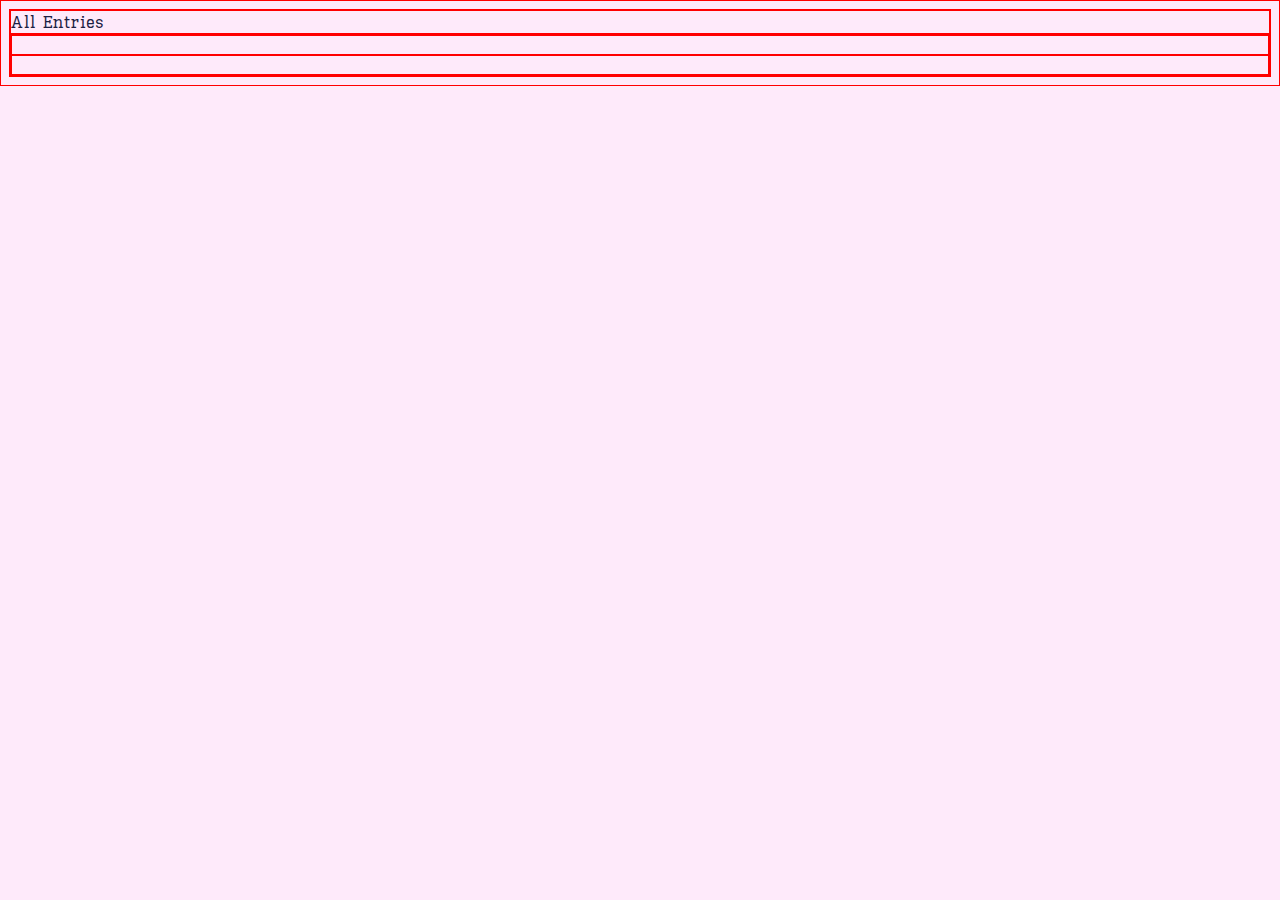
==== allentries.html @ 2f44d742 "Linking additional pages to main & attempt to populate dailyEntryObj in allEntries.html" ====
<!DOCTYPE html>
<html lang="">
  <head>
    <meta charset="utf-8" />
    <link
      href="https://cdn.jsdelivr.net/npm/bootstrap@5.3.2/dist/css/bootstrap.min.css"
      rel="stylesheet"
      integrity="sha384-T3c6CoIi6uLrA9TneNEoa7RxnatzjcDSCmG1MXxSR1GAsXEV/Dwwykc2MPK8M2HN"
      crossorigin="anonymous"
    />

    <meta name="viewport" content="width=device-width, initial-scale=1.0" />
    <link rel="stylesheet" href="styles.css" />
    <title>All Entries</title>
  </head>

  <body>
    <header>All Entries</header>

    <main>
      <div class="allEntriesContainer">
        <ul id="allEntriesList"></ul>
      </div>
    </main>

    <script
      src="https://cdn.jsdelivr.net/npm/bootstrap@5.3.2/dist/js/bootstrap.bundle.min.js"
      integrity="sha384-C6RzsynM9kWDrMNeT87bh95OGNyZPhcTNXj1NW7RuBCsyN/o0jlpcV8Qyq46cDfL"
      crossorigin="anonymous"
    ></script>

    <script src="script.js"></script>
  </body>
</html>
---- styles.css ----
* {
  border: 1px solid red;
}

/* General styles for all devices */
body {
  background-color: #feeafa;
  font-family: "KayPhoDu", "Courier New", Courier, monospace;
  color: #1b2043;
  font-size: small;
}

/* Media query for devices with a maximum width of 600 pixels */
@media only screen and (max-width: 600px) {
  body {
    font-size: 14px;
  }
}

/* Media query for devices with a minimum width of 1200 pixels */
@media only screen and (min-width: 1200px) {
  body {
    font-size: 18px;
  }
}

/* Custom Font(s) */
@font-face {
  font-family: "KayPhoDu";
  src: url(fonts/KayPhoDu/KayPhoDu-Medium.ttf);
}

@font-face {
  font-family: "Dosis";
  src: url(fonts/Dosis/Dosis-Regular.ttf);
}

.main-header-title {
  font-size: x-large;
  font-family: "Dosis", Arial, Helvetica, sans-serif;
  text-shadow: 2px 2px 2px #83c5be;
  text-align: center;
  padding-top: 2em;
}

.accordion {
  margin-left: 4em;
  margin-right: 4em;
  min-width: max-content;
}

.accordion-item {
  padding: 20px;
}

.accordion-header {
  background-color: rgb(188, 188, 244);
  border-bottom: 4em;
}

.accordion-content {
  background-color: pink;
  border-top: 4em;
}

button.flag,
button.submit {
  background-color: #83c5be;
  font-size: 14px;
  font-weight: bold;
  border-radius: 10px;
  border-color: #1b2043;
}

#confirmLocationBtn {
  height: 1rem;
  width: 10px;
  background-color: yellow;
}

ul {
  text-align: center;
  list-style-type: none;
}

#exampleFormControlTextarea1 {
  border-width: 3px;
}

.fillableForm {
  appearance: none;
}

/* Radio Buttons */

.radioChoices {
  appearance: none;

  border-radius: 50%;
  width: 16px;
  height: 16px;

  border: 2px solid #83c5be;
  transition: 0.2s all linear;
  margin-right: 5px;

  position: relative;
  top: 4px;
}

input:checked {
  border: 6px solid #1b2043;
}

button:hover,
button:focus {
  color: rgb(255, 255, 255);
}

button:active {
  background-color: white;
  color: black;
  outline: 1px solid black;
}

/* Add Button */
button.addItem {
  background-color: transparent;
  border: none;
  padding: 0.5em;
}

img {
  max-height: 2rem;
}

/* Exercise List Section */

#exerciseList,
#habitList,
#medList {
  display: grid;
  grid-template-columns: repeat(2, minmax(120px, 1fr));
  gap: 10px;
  padding: 10px;
}

.delete-button {
  height: auto;
  width: 50px;
  background-color: green;
}

.weatherContainer {
  display: flex;
  justify-content: flex-start;
}

#locationSection {
  padding: 2em;
  align-items: baseline;
}
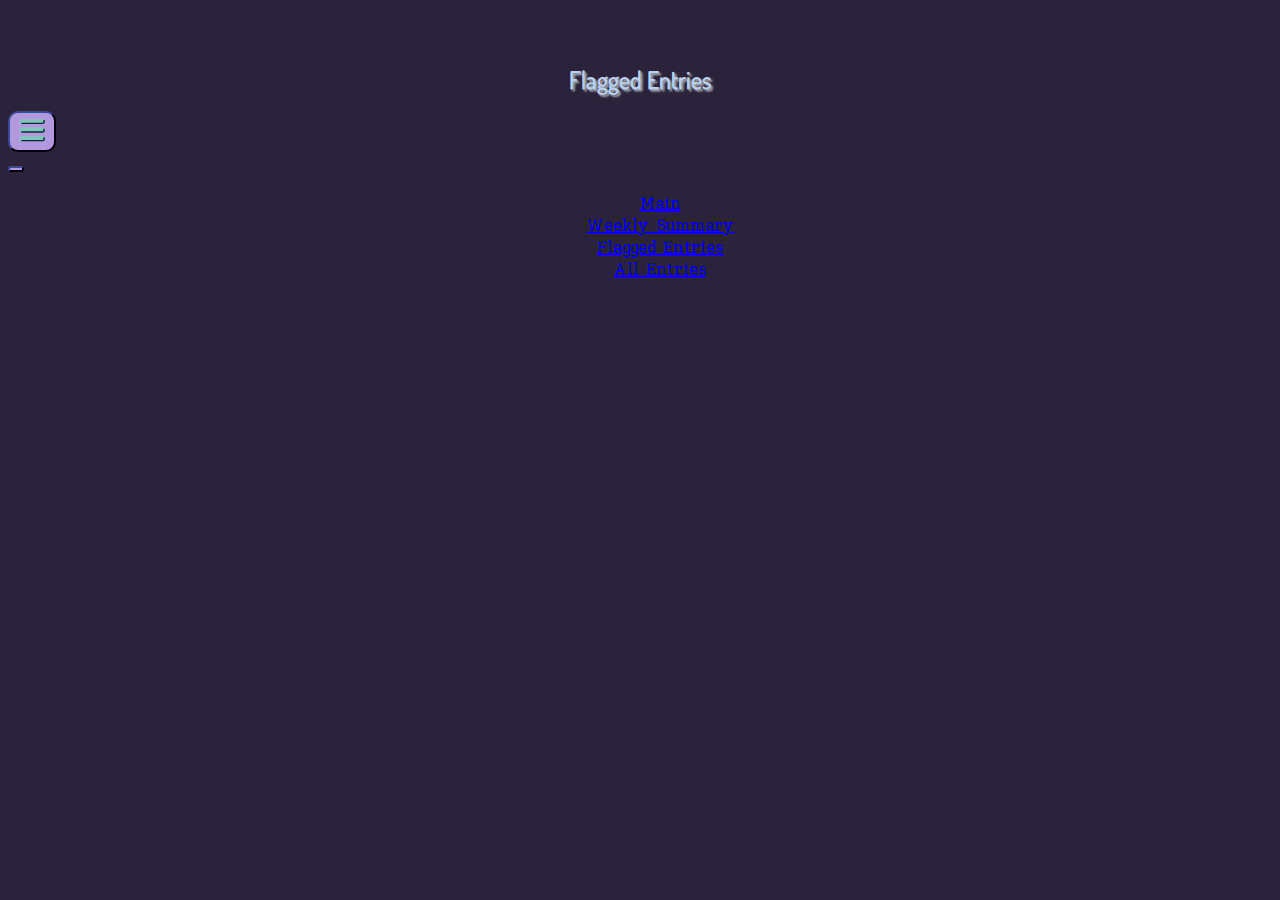
==== commit 0cd9c3cf: "Edited styling" ====
--- a/allentries.html
+++ b/allentries.html
@@ -1,5 +1,5 @@
 <!DOCTYPE html>
-<html lang="">
+<html lang="en">
   <head>
     <meta charset="utf-8" />
     <link
@@ -8,27 +8,60 @@
       integrity="sha384-T3c6CoIi6uLrA9TneNEoa7RxnatzjcDSCmG1MXxSR1GAsXEV/Dwwykc2MPK8M2HN"
       crossorigin="anonymous"
     />
-
-    <meta name="viewport" content="width=device-width, initial-scale=1.0" />
-    <link rel="stylesheet" href="styles.css" />
-    <title>All Entries</title>
+    <link href="styles.css" rel="stylesheet" />
+    <title>All Entries Flagged for Doctor(s)</title>
   </head>
 
   <body>
-    <header>All Entries</header>
+    <header class="main-header">
+      <h1 class="main-header-title">Flagged Entries</h1>
+
+      <button
+        data-bs-toggle="offcanvas"
+        data-bs-target="#offcanvasExample"
+        aria-controls="offcanvasExample"
+        aria-label="Toggle Navigation Menu"
+      >
+        <img src="./icons_images/menu.png" alt="Navigation Menu" />
+      </button>
+
+      <div
+        class="offcanvas offcanvas-top"
+        tabindex="-1"
+        id="offcanvasExample"
+        aria-labelledby="offcanvasExampleLabel"
+      >
+        <div class="offcanvas-header">
+          <button
+            type="button"
+            class="btn-close"
+            data-bs-dismiss="offcanvas"
+            aria-label="Close"
+          ></button>
+        </div>
+        <nav class="offcanvas-body">
+          <div>
+            <ul>
+              <li><a href="index.html">Main</a></li>
+              <li><a href="weeklysum.html">Weekly Summary</a></li>
+              <li><a href="flagged.html">Flagged Entries</a></li>
+              <li><a href="allentries.html">All Entries</a></li>
+            </ul>
+          </div>
+        </nav>
+      </div>
+    </header>
 
     <main>
-      <div class="allEntriesContainer">
-        <ul id="allEntriesList"></ul>
+      <div id="cardsContainer">
+        <ul id="cardsList"></ul>
       </div>
     </main>
-
     <script
       src="https://cdn.jsdelivr.net/npm/bootstrap@5.3.2/dist/js/bootstrap.bundle.min.js"
       integrity="sha384-C6RzsynM9kWDrMNeT87bh95OGNyZPhcTNXj1NW7RuBCsyN/o0jlpcV8Qyq46cDfL"
       crossorigin="anonymous"
     ></script>
-
-    <script src="script.js"></script>
+    <script src="flaggedscript.js" type="module"></script>
   </body>
 </html>
--- a/styles.css
+++ b/styles.css
@@ -1,12 +1,12 @@
-* {
-  border: 1px solid red;
-}
+/* * {
+  border: 1px solid rgb(8, 8, 8);
+} */
 
 /* General styles for all devices */
 body {
-  background-color: #feeafa;
+  background-color: #2a233b;
   font-family: "KayPhoDu", "Courier New", Courier, monospace;
-  color: #1b2043;
+  color: #b8d0eb;
   font-size: small;
 }
 
@@ -38,7 +38,7 @@
 .main-header-title {
   font-size: x-large;
   font-family: "Dosis", Arial, Helvetica, sans-serif;
-  text-shadow: 2px 2px 2px #83c5be;
+  text-shadow: 2px 2px 2px #acaab1;
   text-align: center;
   padding-top: 2em;
 }
@@ -50,6 +50,8 @@
 }
 
 .accordion-item {
+  background-color: #b8d0eb;
+
   padding: 20px;
 }
 
@@ -59,8 +61,30 @@
 }
 
 .accordion-content {
-  background-color: pink;
+  /* background-color: rgb(225, 192, 255); */
+  background-color: #bbd0ff;
   border-top: 4em;
+}
+
+#menu {
+  border: none;
+}
+
+#fillableEntry {
+  width: 100%;
+  border: none;
+}
+
+input[type="text"],
+input[type="date"],
+input[type="number"] {
+  background-color: rgb(228, 228, 228);
+  border-radius: 5px;
+  border-color: #acaab1;
+}
+
+input[type="number"] {
+  width: 3rem;
 }
 
 button.flag,
@@ -72,6 +96,34 @@
   border-color: #1b2043;
 }
 
+button.flagged {
+  background-color: #b8d0eb;
+  color: white;
+  font-size: 14px;
+  font-weight: bold;
+  border-radius: 10px;
+  border-color: #1b2043;
+}
+
+button {
+  background-color: #b298dc;
+  color: white;
+  font-size: 14px;
+  font-weight: bold;
+  border-radius: 10px;
+  border-color: #1b2043;
+}
+
+.dateAndLocation {
+  display: flex;
+}
+
+.locationSection {
+  display: flex;
+  align-items: auto;
+  padding-left: 10px;
+}
+
 #confirmLocationBtn {
   height: 1rem;
   width: 10px;
@@ -87,10 +139,6 @@
   border-width: 3px;
 }
 
-.fillableForm {
-  appearance: none;
-}
-
 /* Radio Buttons */
 
 .radioChoices {
@@ -124,10 +172,27 @@
 }
 
 /* Add Button */
-button.addItem {
+#addMedicationBtn,
+#addExerciseBtn,
+#addHabitBtn {
   background-color: transparent;
   border: none;
   padding: 0.5em;
+}
+
+.expandCollapse {
+  display: flex;
+  justify-content: center;
+}
+
+.delete-button {
+  border: none;
+  border-radius: 5px;
+  margin-left: 10px;
+  justify-content: center;
+  height: 1rem;
+  font-size: x-small;
+  text-align: center;
 }
 
 img {
@@ -145,11 +210,11 @@
   padding: 10px;
 }
 
-.delete-button {
+/* .delete-button {
   height: auto;
   width: 50px;
   background-color: green;
-}
+} */
 
 .weatherContainer {
   display: flex;
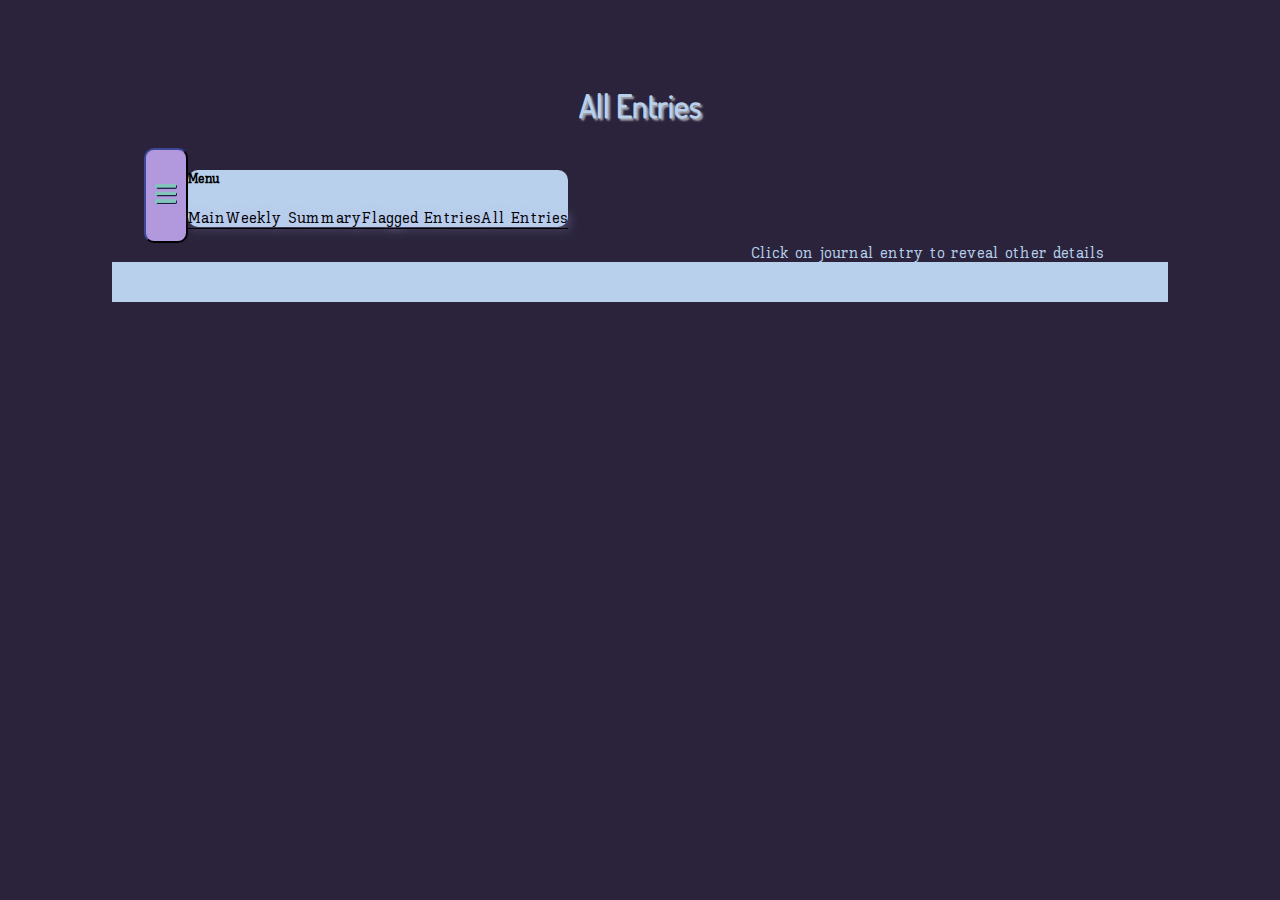
==== commit cbfa386e: "All Entries & Flagged Entries now showing all details of saved relevant entries, and they are displa" ====
--- a/allentries.html
+++ b/allentries.html
@@ -9,59 +9,63 @@
       crossorigin="anonymous"
     />
     <link href="styles.css" rel="stylesheet" />
-    <title>All Entries Flagged for Doctor(s)</title>
+    <meta name="viewport" content="width=device-width, initial-scale=1.0" />
+    <title>All Entries</title>
   </head>
 
   <body>
     <header class="main-header">
-      <h1 class="main-header-title">Flagged Entries</h1>
+      <h1 class="main-header-title">All Entries</h1>
+      <div class="navAndLocation">
+        <!-- Button to trigger the modal -->
+        <button
+          type="button"
+          data-bs-toggle="modal"
+          data-bs-target="#exampleModal"
+        >
+          <img src="./icons_images/menu.png" alt="Navigation Menu" id="menu" />
+        </button>
 
-      <button
-        data-bs-toggle="offcanvas"
-        data-bs-target="#offcanvasExample"
-        aria-controls="offcanvasExample"
-        aria-label="Toggle Navigation Menu"
-      >
-        <img src="./icons_images/menu.png" alt="Navigation Menu" />
-      </button>
-
-      <div
-        class="offcanvas offcanvas-top"
-        tabindex="-1"
-        id="offcanvasExample"
-        aria-labelledby="offcanvasExampleLabel"
-      >
-        <div class="offcanvas-header">
-          <button
-            type="button"
-            class="btn-close"
-            data-bs-dismiss="offcanvas"
-            aria-label="Close"
-          ></button>
+        <!-- Modal structure -->
+        <div
+          class="modal fade"
+          id="exampleModal"
+          tabindex="-1"
+          aria-labelledby="exampleModalLabel"
+          aria-hidden="true"
+        >
+          <div class="modal-dialog">
+            <div class="modal-content">
+              <!-- Modal header -->
+              <div class="modal-header">
+                <h5 class="modal-title" id="exampleModalLabel">Menu</h5>
+              </div>
+              <!-- Modal body -->
+              <div class="modal-body">
+                <ul id="pagesContainer">
+                  <li><a href="index.html">Main</a></li>
+                  <li><a href="weeklysum.html">Weekly Summary</a></li>
+                  <li><a href="flagged.html">Flagged Entries</a></li>
+                  <li><a href="allentries.html">All Entries</a></li>
+                </ul>
+              </div>
+            </div>
+          </div>
         </div>
-        <nav class="offcanvas-body">
-          <div>
-            <ul>
-              <li><a href="index.html">Main</a></li>
-              <li><a href="weeklysum.html">Weekly Summary</a></li>
-              <li><a href="flagged.html">Flagged Entries</a></li>
-              <li><a href="allentries.html">All Entries</a></li>
-            </ul>
-          </div>
-        </nav>
       </div>
     </header>
 
     <main>
-      <div id="cardsContainer">
-        <ul id="cardsList"></ul>
+      <div class="instructions">
+        Click on journal entry to reveal other details
       </div>
+      <div id="allItemsContainer"></div>
     </main>
     <script
       src="https://cdn.jsdelivr.net/npm/bootstrap@5.3.2/dist/js/bootstrap.bundle.min.js"
       integrity="sha384-C6RzsynM9kWDrMNeT87bh95OGNyZPhcTNXj1NW7RuBCsyN/o0jlpcV8Qyq46cDfL"
       crossorigin="anonymous"
     ></script>
-    <script src="flaggedscript.js" type="module"></script>
+    <script src="allentriesscript.js" type="module"></script>
   </body>
 </html>
--- a/styles.css
+++ b/styles.css
@@ -10,17 +10,39 @@
   font-size: small;
 }
 
-/* Media query for devices with a maximum width of 600 pixels */
-@media only screen and (max-width: 600px) {
+/* Media query for devices with a maximum width of 400 pixels */
+@media only screen and (max-width: 500px) {
   body {
     font-size: 14px;
   }
-}
-
-/* Media query for devices with a minimum width of 1200 pixels */
-@media only screen and (min-width: 1200px) {
+
+  .radioImgs {
+    min-height: 40px;
+  }
+}
+
+/* Media query for devices with a minimum width of 500 pixels */
+@media only screen and (min-width: 500px) {
   body {
-    font-size: 18px;
+    font-size: 16px;
+    margin-left: 4em;
+    margin-right: 4em;
+  }
+
+  .radioImgs {
+    min-height: 40px;
+  }
+}
+
+/* Media query for devices with a minimum width of 1400 pixels */
+@media only screen and (min-width: 700px) {
+  body {
+    font-size: 16px;
+    margin-left: 7em;
+    margin-right: 7em;
+  }
+  .radioImgs {
+    min-height: 50px;
   }
 }
 
@@ -36,34 +58,75 @@
 }
 
 .main-header-title {
-  font-size: x-large;
+  font-size: xx-large;
   font-family: "Dosis", Arial, Helvetica, sans-serif;
   text-shadow: 2px 2px 2px #acaab1;
   text-align: center;
   padding-top: 2em;
 }
 
-.accordion {
-  margin-left: 4em;
-  margin-right: 4em;
+.instructions {
+  display: flex;
+  justify-content: right;
+  padding-right: 4em;
+}
+
+.accordion,
+#flaggedItemsContainer,
+#allItemsContainer {
   min-width: max-content;
-}
-
-.accordion-item {
+  display: flex;
+  flex-direction: column-reverse;
+}
+
+.accordion-item,
+#flaggedItemsContainer,
+#allItemsContainer {
   background-color: #b8d0eb;
 
   padding: 20px;
 }
 
 .accordion-header {
-  background-color: rgb(188, 188, 244);
+  background-color: #bcbcf4;
   border-bottom: 4em;
 }
 
 .accordion-content {
   /* background-color: rgb(225, 192, 255); */
-  background-color: #bbd0ff;
+  background: linear-gradient(to bottom, #bcbcf4, #bcbcf4, transparent);
   border-top: 4em;
+  border-bottom-left-radius: 10px;
+  border-bottom-right-radius: 10px;
+}
+
+.modal-content,
+.submit-button-modal {
+  background-color: #b8d0eb;
+  color: black;
+  border-radius: 10px;
+}
+
+.submit-button-modal {
+  padding-top: 2rem;
+  padding-right: 1rem;
+  padding-bottom: 2rem;
+  padding-left: 1rem;
+  text-align: center;
+}
+
+a {
+  color: black;
+  text-shadow: #bcbcf4 2px 0 10px;
+}
+
+#pagesContainer {
+  display: flex;
+  list-style: none;
+  justify-content: space-between;
+  align-content: center;
+  padding-left: 0;
+  text-underline-offset: 5px;
 }
 
 #menu {
@@ -77,7 +140,8 @@
 
 input[type="text"],
 input[type="date"],
-input[type="number"] {
+input[type="number"],
+#fillableEntry {
   background-color: rgb(228, 228, 228);
   border-radius: 5px;
   border-color: #acaab1;
@@ -87,13 +151,16 @@
   width: 3rem;
 }
 
-button.flag,
 button.submit {
   background-color: #83c5be;
   font-size: 14px;
   font-weight: bold;
   border-radius: 10px;
   border-color: #1b2043;
+}
+
+#flag {
+  margin-top: 10px;
 }
 
 button.flagged {
@@ -114,20 +181,9 @@
   border-color: #1b2043;
 }
 
-.dateAndLocation {
-  display: flex;
-}
-
-.locationSection {
-  display: flex;
-  align-items: auto;
-  padding-left: 10px;
-}
-
-#confirmLocationBtn {
-  height: 1rem;
-  width: 10px;
-  background-color: yellow;
+#datePicker {
+  display: flex;
+  justify-content: center;
 }
 
 ul {
@@ -142,22 +198,12 @@
 /* Radio Buttons */
 
 .radioChoices {
-  appearance: none;
-
-  border-radius: 50%;
-  width: 16px;
-  height: 16px;
-
-  border: 2px solid #83c5be;
-  transition: 0.2s all linear;
-  margin-right: 5px;
-
-  position: relative;
-  top: 4px;
-}
-
-input:checked {
-  border: 6px solid #1b2043;
+  display: none;
+}
+
+.radioChoices:checked + label {
+  border: 2px dotted black;
+  border-radius: 100%;
 }
 
 button:hover,
@@ -180,23 +226,26 @@
   padding: 0.5em;
 }
 
-.expandCollapse {
+.expandCollapse,
+.submitButtonSection {
   display: flex;
   justify-content: center;
+  padding: 1em;
 }
 
 .delete-button {
+  display: flexbox;
+  align-items: baseline;
   border: none;
   border-radius: 5px;
   margin-left: 10px;
-  justify-content: center;
   height: 1rem;
   font-size: x-small;
-  text-align: center;
-}
-
-img {
-  max-height: 2rem;
+}
+
+img,
+#menu {
+  max-height: 2em;
 }
 
 /* Exercise List Section */
@@ -210,18 +259,58 @@
   padding: 10px;
 }
 
-/* .delete-button {
-  height: auto;
-  width: 50px;
-  background-color: green;
+.navAndLocation {
+  display: flex;
+  padding-left: 2em;
+}
+
+.weatherContainer {
+  display: flex;
+  align-items: center;
+  justify-content: space-between;
+  height: fit-content;
+  margin-top: -30px;
+  margin-bottom: -50px;
+}
+
+.locationSection {
+  display: flexbox;
+  padding-left: 2em;
+}
+
+.weatherResultsSection {
+  display: flexbox;
+  text-align: right;
+  white-space: pre-wrap;
+  padding-right: 2em;
+}
+
+/* .locationSection {
+  display: flexbox;
+  justify-items: start;
 } */
 
-.weatherContainer {
-  display: flex;
-  justify-content: flex-start;
-}
-
-#locationSection {
-  padding: 2em;
-  align-items: baseline;
-}
+.flagged-header,
+.flagged-content,
+.entry-header {
+  color: #2a233b;
+}
+
+.flagged-header,
+.entry-header {
+  background-color: #bcbcf4;
+}
+
+.flagged-content,
+.other-content {
+  white-space: pre-line;
+
+  background-color: #8e9aaf;
+}
+
+fieldset#emotionTracker,
+fieldset#waterTracker {
+  display: flex;
+  justify-content: space-evenly;
+  min-height: 4rem;
+}
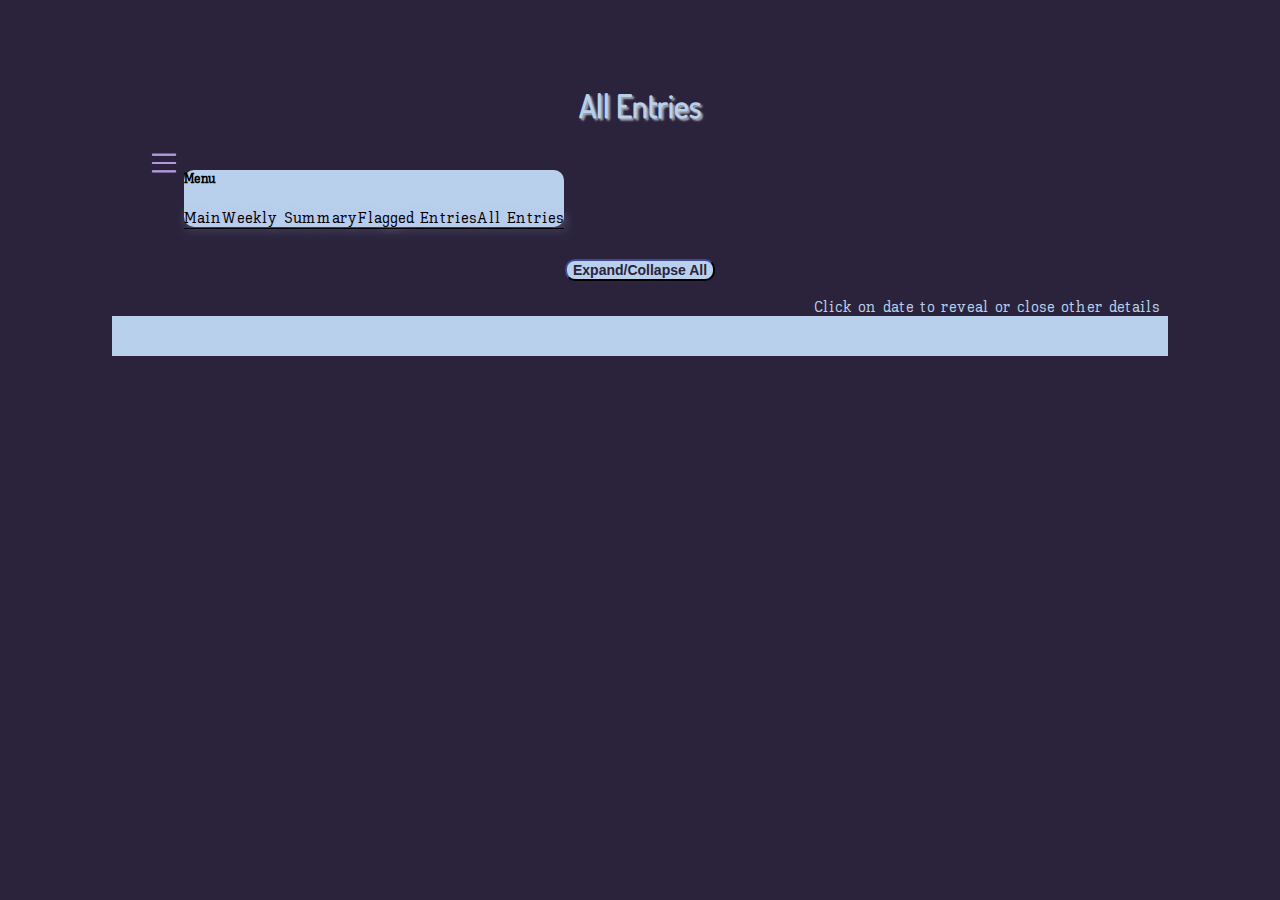
==== commit 12c0ef55: "Cleaned up UI" ====
--- a/allentries.html
+++ b/allentries.html
@@ -17,16 +17,19 @@
     <header class="main-header">
       <h1 class="main-header-title">All Entries</h1>
       <div class="navAndLocation">
-        <!-- Button to trigger the modal -->
         <button
           type="button"
           data-bs-toggle="modal"
           data-bs-target="#exampleModal"
+          id="menu"
         >
-          <img src="./icons_images/menu.png" alt="Navigation Menu" id="menu" />
+          <img
+            src="./icons_images/icons8-menu-50.png"
+            alt="Navigation Menu"
+            id="menu"
+          />
         </button>
 
-        <!-- Modal structure -->
         <div
           class="modal fade"
           id="exampleModal"
@@ -56,8 +59,13 @@
     </header>
 
     <main>
+      <div>
+        <div class="expandCollapse" id="expandCollapse">
+          <button type="button" id="expandCollapse">Expand/Collapse All</button>
+        </div>
+      </div>
       <div class="instructions">
-        Click on journal entry to reveal other details
+        Click on date to reveal or close other details
       </div>
       <div id="allItemsContainer"></div>
     </main>
--- a/styles.css
+++ b/styles.css
@@ -1,8 +1,3 @@
-/* * {
-  border: 1px solid rgb(8, 8, 8);
-} */
-
-/* General styles for all devices */
 body {
   background-color: #2a233b;
   font-family: "KayPhoDu", "Courier New", Courier, monospace;
@@ -44,6 +39,10 @@
   .radioImgs {
     min-height: 50px;
   }
+
+  .instructions {
+    padding-right: 8px;
+  }
 }
 
 /* Custom Font(s) */
@@ -68,15 +67,17 @@
 .instructions {
   display: flex;
   justify-content: right;
-  padding-right: 4em;
-}
-
-.accordion,
+}
+
+.accordion {
+  min-width: max-content;
+}
+
 #flaggedItemsContainer,
 #allItemsContainer {
-  min-width: max-content;
-  display: flex;
-  flex-direction: column-reverse;
+  display: flex;
+  flex-wrap: wrap;
+  justify-content: space-evenly;
 }
 
 .accordion-item,
@@ -85,6 +86,22 @@
   background-color: #b8d0eb;
 
   padding: 20px;
+}
+
+.ucImgContainer {
+  background-color: #dbdffd;
+  border-radius: 10px;
+  display: flex;
+  padding: 20px;
+  justify-content: center;
+  margin-top: 20px;
+}
+
+#underConstruction {
+  display: flexbox;
+  align-self: center;
+
+  min-height: 20rem;
 }
 
 .accordion-header {
@@ -131,6 +148,7 @@
 
 #menu {
   border: none;
+  background-color: transparent;
 }
 
 #fillableEntry {
@@ -165,7 +183,7 @@
 
 button.flagged {
   background-color: #b8d0eb;
-  color: white;
+  color: #2a233b;
   font-size: 14px;
   font-weight: bold;
   border-radius: 10px;
@@ -174,7 +192,7 @@
 
 button {
   background-color: #b298dc;
-  color: white;
+  color: #2a233b;
   font-size: 14px;
   font-weight: bold;
   border-radius: 10px;
@@ -279,16 +297,16 @@
 }
 
 .weatherResultsSection {
-  display: flexbox;
+  display: block;
   text-align: right;
   white-space: pre-wrap;
   padding-right: 2em;
-}
-
-/* .locationSection {
-  display: flexbox;
-  justify-items: start;
-} */
+  height: 10em;
+}
+
+#locationResults {
+  padding-left: 6px;
+}
 
 .flagged-header,
 .flagged-content,
@@ -299,13 +317,18 @@
 .flagged-header,
 .entry-header {
   background-color: #bcbcf4;
+  border-bottom: #2a233b solid 2px;
 }
 
 .flagged-content,
 .other-content {
   white-space: pre-line;
 
-  background-color: #8e9aaf;
+  background: linear-gradient(to bottom, #b8d0eb, transparent);
+  border-top: 4em;
+  border-bottom-left-radius: 10px;
+  border-bottom-right-radius: 10px;
+  border-top: #2a233b dotted 1px;
 }
 
 fieldset#emotionTracker,
@@ -314,3 +337,74 @@
   justify-content: space-evenly;
   min-height: 4rem;
 }
+
+li {
+  display: inline-flex;
+}
+
+.card {
+  width: 400px;
+  margin-bottom: 2rem;
+  padding: 2rem;
+  height: 100%;
+}
+
+.card-title {
+  display: block;
+  height: 2rem;
+  background-color: #bcbcf4;
+}
+
+.medication-wrapper,
+.exercise-wrapper,
+.habit-wrapper {
+  display: flex;
+  padding-top: 15px;
+}
+
+h6 {
+  background-color: #83c5be;
+}
+
+.record-columns {
+  flex: 1;
+}
+
+.card-journal {
+  border-bottom: #bcbcf4 5px solid;
+}
+
+.card-body {
+  padding: 0;
+  padding-top: 30px;
+  max-height: fit-content;
+  justify-content: flex-end;
+}
+
+.weather-icon-div {
+  display: flex;
+  flex-direction: row-reverse;
+  height: 4rem;
+  align-items: center;
+}
+
+.card-title {
+  display: flex;
+  padding: 10px;
+  justify-content: center;
+  align-items: center;
+}
+
+button#expandCollapse,
+button#submitButton {
+  background-color: #b8d0eb;
+}
+
+button#submitButton {
+  margin-bottom: 20px;
+}
+
+#twoDayMessage {
+  display: none;
+  padding-left: 8px;
+}
